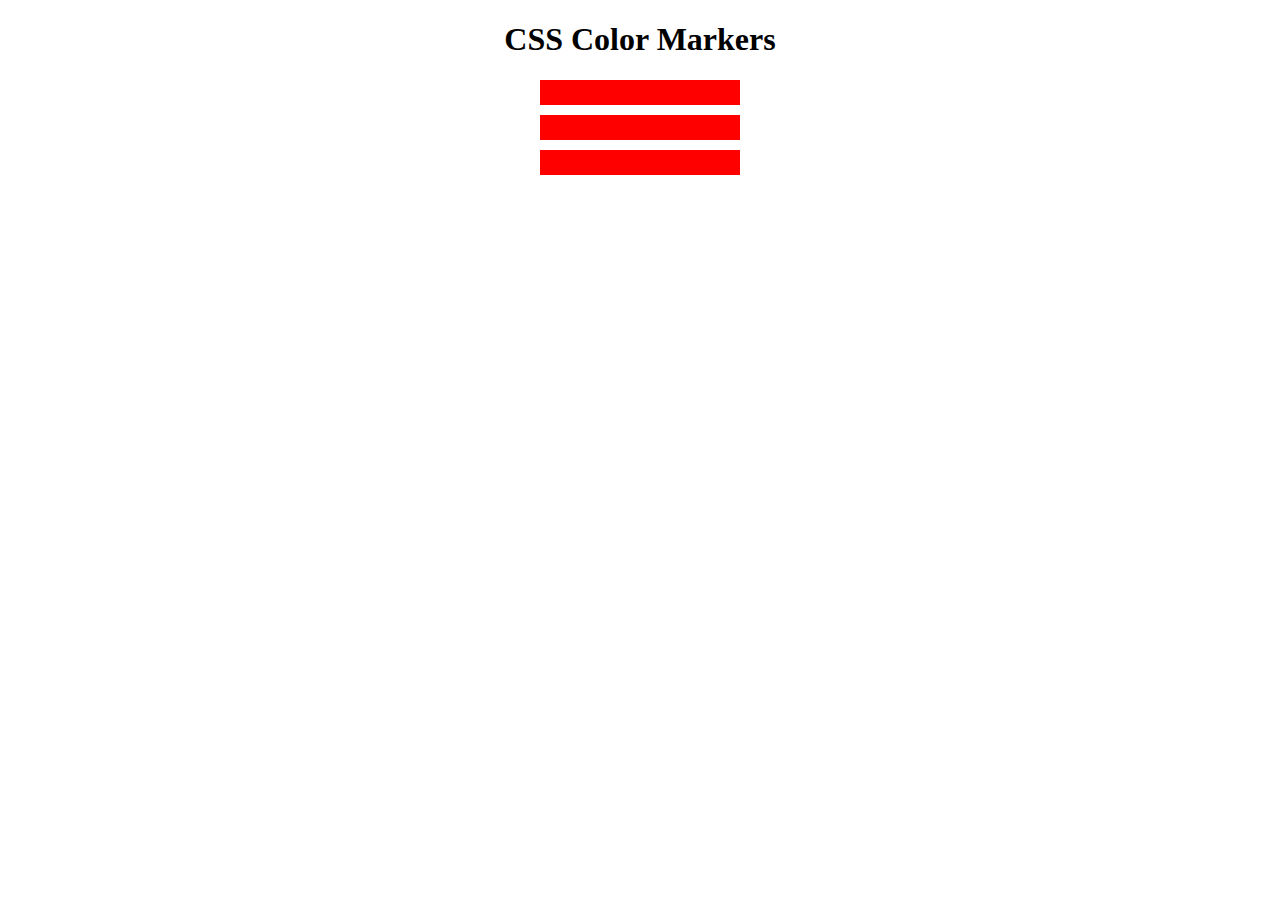
==== color_markers/index.html @ 2a9300ce "color marker project begins" ====
<!DOCTYPE html>
<html lang="en">
<head>
    <meta charset="UTF-8">
    <meta name="viewport" content="width=device-width, initial-scale=1.0">
    <link rel="stylesheet" href="styles.css">
    <title>Colored Markers</title>
</head>
<body>
    <h1>CSS Color Markers</h1>
    <div class="container">
        <div class="marker"></div>
        <div class="marker"></div>
        <div class="marker"></div>
    </div>
</body>
</html>
---- color_markers/styles.css ----
h1 {
    text-align: center;
}

.marker {
    background-color: red;
    height: 25px;
    width: 200px;
    margin: 10px auto;
}
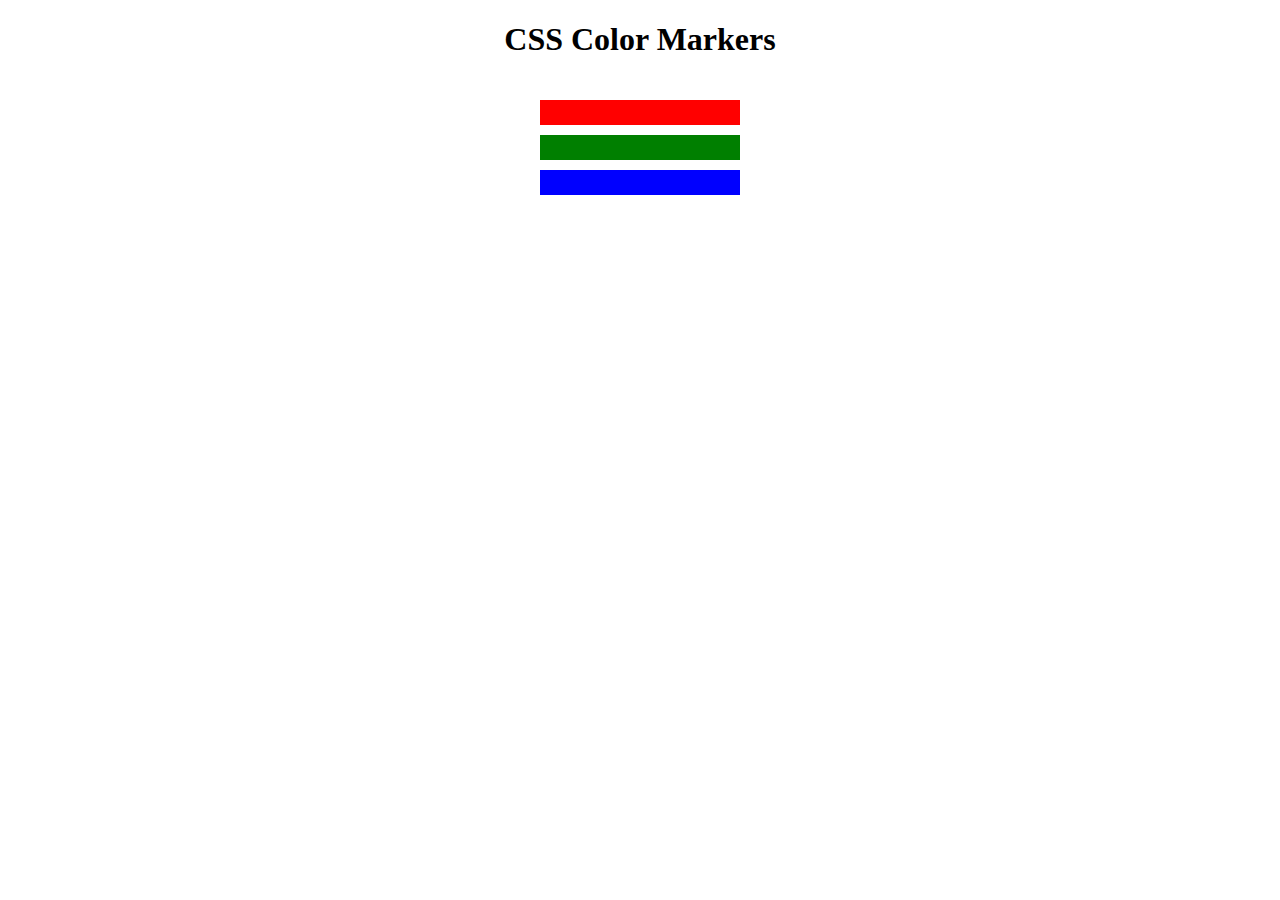
==== commit 796526c1: "Completed 51% of color markers" ====
--- a/color_markers/index.html
+++ b/color_markers/index.html
@@ -9,9 +9,9 @@
 <body>
     <h1>CSS Color Markers</h1>
     <div class="container">
-        <div class="marker"></div>
-        <div class="marker"></div>
-        <div class="marker"></div>
+        <div class="marker red"></div>
+        <div class="marker green"></div>
+        <div class="marker blue"></div>
     </div>
 </body>
 </html>--- a/color_markers/styles.css
+++ b/color_markers/styles.css
@@ -1,10 +1,28 @@
 h1 {
     text-align: center;
+    
 }
 
 .marker {
-    background-color: red;
     height: 25px;
     width: 200px;
     margin: 10px auto;
+}
+
+.red {
+    background-color: rgb(255, 0, 0);
+
+}
+
+.green {
+    background-color: rgb(0, 127, 0);
+}
+
+.blue {
+    background-color: rgb(0, 0, 255);
+}
+
+.container {
+    background-color: rgb(255, 255, 255);
+    padding: 10px 0;
 }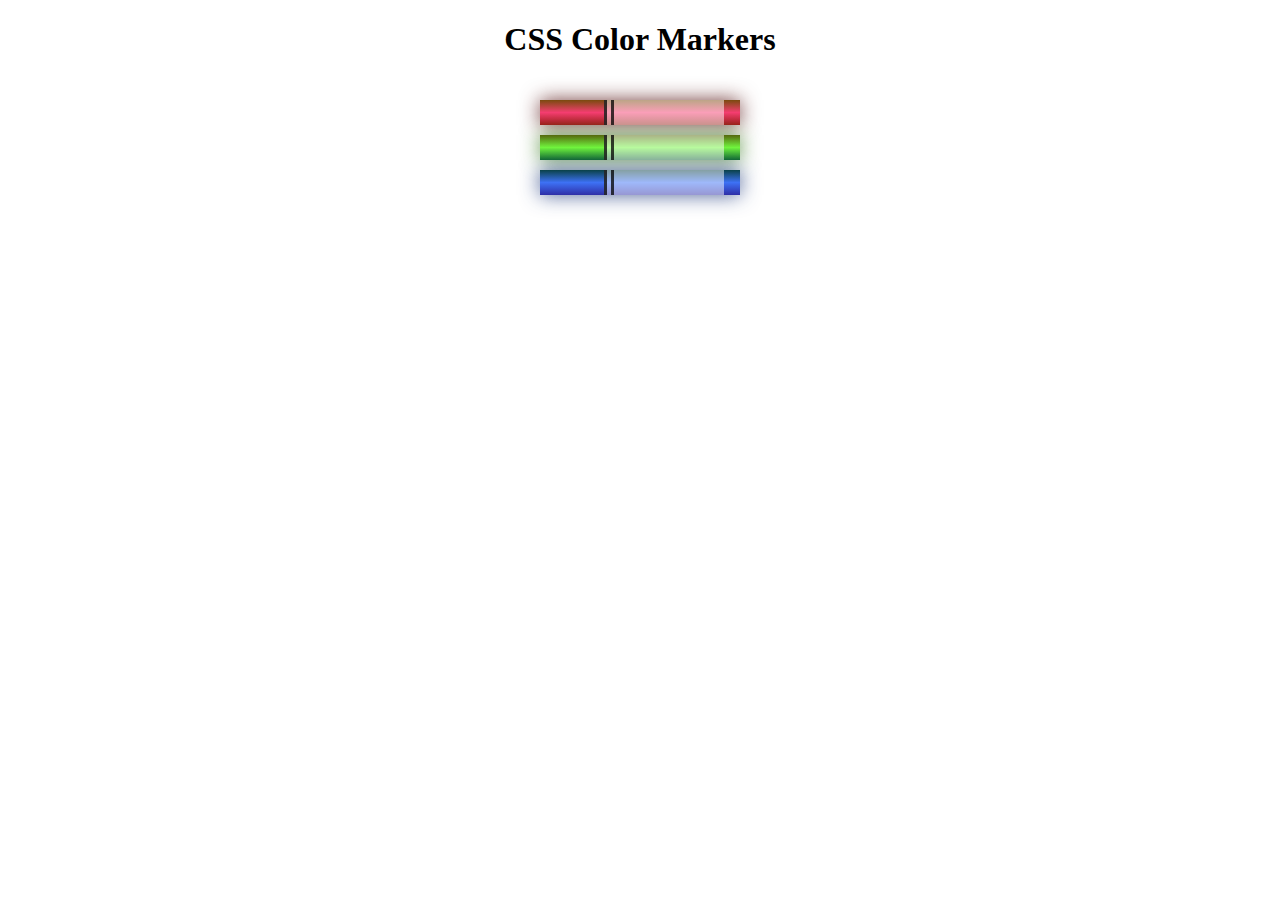
==== commit 81fe68d4: "Color markers finished" ====
--- a/color_markers/index.html
+++ b/color_markers/index.html
@@ -9,9 +9,18 @@
 <body>
     <h1>CSS Color Markers</h1>
     <div class="container">
-        <div class="marker red"></div>
-        <div class="marker green"></div>
-        <div class="marker blue"></div>
+        <div class="marker red">
+            <div class="cap"></div>
+            <div class="sleeve"></div>
+        </div>
+        <div class="marker green">
+            <div class="cap"></div>
+        <div class="sleeve"></div>
+        </div>
+        <div class="marker blue">
+            <div class="cap"></div>
+        <div class="sleeve"></div>
+        </div>
     </div>
 </body>
 </html>--- a/color_markers/styles.css
+++ b/color_markers/styles.css
@@ -1,6 +1,5 @@
 h1 {
-    text-align: center;
-    
+    text-align: center;  
 }
 
 .marker {
@@ -10,19 +9,37 @@
 }
 
 .red {
-    background-color: rgb(255, 0, 0);
+    background: linear-gradient(rgb(122, 74, 14), rgb(245, 62, 113), rgb(162, 27, 27));
+    box-shadow: 0 0 20px 0 rgba(83, 14, 14, 0.8);
+  }
 
-}
-
-.green {
-    background-color: rgb(0, 127, 0);
-}
+  .green {
+    background: linear-gradient(#55680D, #71F53E, #116C31);
+    box-shadow: 0 0 20px 0 #3B7E20CC;
+  }
 
 .blue {
-    background-color: rgb(0, 0, 255);
-}
+    background: linear-gradient(hsl(186, 76%, 16%), hsl(223, 90%, 60%), hsl(240, 56%, 42%));
+    box-shadow: 0 0 20px 0 hsl(223, 59%, 31%, 0.8);
+  }
 
 .container {
     background-color: rgb(255, 255, 255);
     padding: 10px 0;
+}
+
+.sleeve {
+    width: 110px;
+    height: 25px;
+    background-color: rgba(255, 2555, 255, 0.5);
+    border-left: 10px double rgba(0, 0, 0, 0.75);  
+}
+
+.cap {
+    width: 60px;
+    height: 25px;
+}
+
+.cap, .sleeve{
+    display: inline-block;
 }